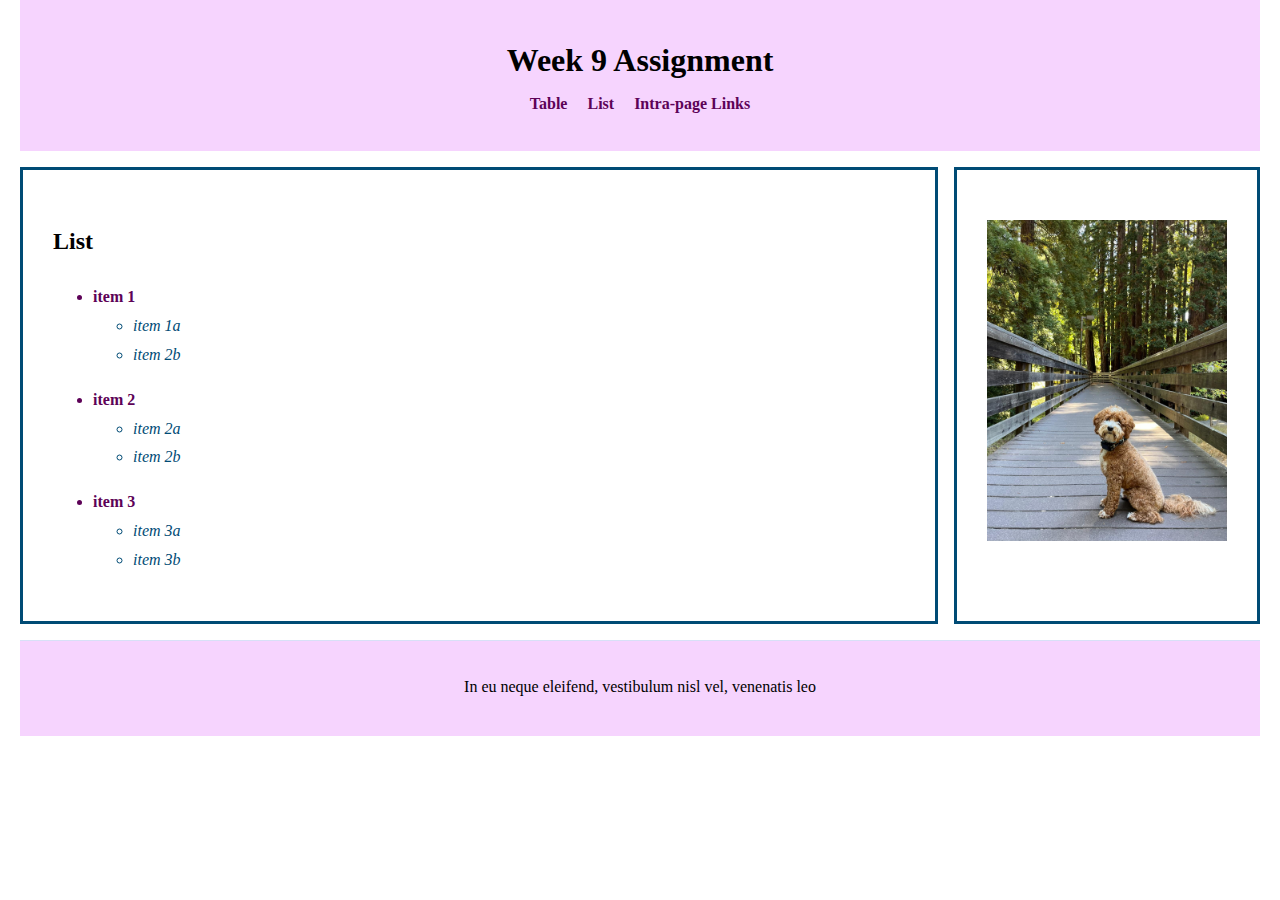
==== list.html @ af9aa4b4 "First version" ====
<!doctype html>
<html lang="en">
<head> 
	<meta charset="utf-8">
	<meta name="viewport" content="width=device-width, initial-scale=1">
	<title>Week 9 Assignment</title>
	<link rel="stylesheet" href="css/style.css">
	<link rel="stylesheet" media="print" href="css/print.css">
<body>
	<div class="wrapper">
		<header class="banner">
			<h1>Week 9 Assignment</h1>
			<nav class="primary-menu"> 
				<ul>
					<li><a href="index.html">Table</a></li>
					<li><a href="list.html">List</a></li>
					<li><a href="intrapage.html">Intra-page Links</a></li>
				</ul>
			</nav>
		</header>
		<main>
			<h2>List</h2>
				<ul>
					<li>item 1
						<ul>
							<li>item 1a</li>
							<li>item 2b</li>
						</ul>
					</li>
				</ul>
				<ul>
					<li>item 2
						<ul>
							<li>item 2a</li>
							<li>item 2b</li>
						</ul>
					</li>
				</ul>
				<ul>
					<li>item 3
						<ul>
							<li>item 3a</li>
							<li>item 3b</li>
						</ul>
					</li>
				</ul>
		</main>
		<aside class="sidebar">
			<img src="image/bridge.jpg" alt="My dog standing on a bridge">
		</aside>
		<footer class="site-footer">
				<p>In eu neque eleifend, vestibulum nisl vel, venenatis leo</p>
		</footer>
	</div>
</body>

</html>
---- css/style.css ----
* {
  box-sizing: border-box;
}

body {
	margin: 0;
	font-family: georgia, serif;
	line-height: 1.8;
	padding-left: 20px; 
	padding-right: 20px;
}

.clear {
  clear: both;
}

.banner {
  background-color: #f6d4fe;
  border-bottom: 1px solid #f6d4fe;
  padding: 2em;
  display: flex;
  flex-direction: column;
  align-items: center;
}

.banner h1 {
  margin: 0;
  text-align: center;
  position: sticky;
  top:0;
  z-index: 1000;
  width: 100%;
}

.wrapper {
	display: grid;
	grid-template-columns: 3fr 1fr;
	grid-template-rows: auto auto minmax(6em,auto); 
	grid-template-areas: "banner banner" "main sidebar" "footer footer";
	grid-gap: 1em;
}
 
.banner {
	grid-area: banner;
}

main {
	grid-area: main;
	border: 3px solid #004b75;
}

.table {
  border-collapse: collapse;
}

.table, .table td {
	border: 1px solid #004b75;
	background-color: #d4effe;
}

.table td {
  padding: 6px;
}

.sidebar {
   grid-area: sidebar;
   border: 3px solid #004b75;
}

.site-footer {
   grid-area: footer;
}

.container {
	border: 3px solid #004b75;
	display: flex;
	justify-content: center;
	flex-direction: column;
}

.one {
	background-color: #d4effe;
}

.two {
	background-color: #f6d4fe; 
}

.three {
	background-color: #d4effe;
}

main ul {
	color: #5d0257;
	font-weight: bold; 
	font-family: georgia, serif;
}

main ul ul li {
	color: #004b75;
	font-style: italic;
	font-weight: normal; 
	font-family: georgia, serif;
}

.link {
	text-align: center;
	display: inline-block;
	font-family: georgia, serif;
}

img {
    margin-top: 20px; 
}

.primary-menu a {
	color: #5d0257;
	font-weight: bold;
	text-align: center;
	display: flex;
	text-decoration: none;
	list-style-type: none;
	font-family: georgia, serif;
}

.primary-menu ul {
	color: #004b75;
	font-weight: normal;
	list-style-type: none;
	padding: 0;
	margin: 0;
	text-align: center;
	display: flex;
	font-family: georgia, serif;
}

.primary-menu li {
    margin-right: 20px;
}

.primary-menu li:last-child {
    margin-right: 0;
}


h2, h3, h4 {
  font-size: 24px; 
}

/* Mobile-first layout */
main, .sidebar {
  width: auto; 
  padding: 30px;
  float: none; 
}

@media (min-width: 768px) {
   .wrapper {
      display: grid;
      grid-template-rows: auto auto minmax(6em,auto);
      grid-template-columns: 3fr 1fr;
      grid-template-areas: "banner banner" "main sidebar" "footer footer";
}

.banner {

      grid-area: banner;
   }
main {

      grid-area: main;
   }
.sidebar {

      grid-area: sidebar;
   }
   .site-footer {
      grid-area: footer;
   }
}

.site-footer {
  min-height: 6em;
  background-color: #f6d4fe;
  border-top: 1px solid #d8e0f7;
  text-align: center; 
  padding: 1em 0; 
}

img {
   max-width: 100%;
   height: auto;
   display: block;
}
---- css/print.css ----
* {
  box-sizing: border-box;
}

body {
	margin: 0;
	font-family: georgia, serif;
	line-height: 1.8;
	padding-left: 20px; 
	padding-right: 20px;
}

.clear {
  clear: both;
}

.banner {
  border-bottom: 1px solid #f6d4fe;
  padding: 2em;
  display: flex;
  flex-direction: column;
  align-items: center;
}

.banner h1 {
  margin: 0;
  text-align: center;
  position: sticky;
  top:0;
  z-index: 1000;
  width: 100%;
}

.wrapper {
	display: grid;
	grid-template-columns: 3fr 1fr;
	grid-template-rows: auto auto minmax(6em,auto); 
	grid-template-areas: "banner banner" "main sidebar" "footer footer";
	grid-gap: 1em;
}
 
.banner {
	grid-area: banner;
}

main {
	grid-area: main;
	border: 3px solid #004b75;
}

.table {
  border-collapse: collapse;
}

.table, .table td {
	border: 1px solid #004b75;
	background-color: #d4effe;
}

.table td {
  padding: 6px;
}

.sidebar {
   grid-area: sidebar;
   border: 3px solid #004b75;
}

.site-footer {
   grid-area: footer;
}

.container {
	border: 3px solid #004b75;
	display: flex;
	justify-content: center;
	flex-direction: column;
}

main ul {
	color: #5d0257;
	font-weight: bold; 
	font-family: georgia, serif;
}

main ul ul li {
	color: #004b75;
	font-style: italic;
	font-weight: normal; 
	font-family: georgia, serif;
}

.link {
	text-align: center;
	display: inline-block;
	font-family: georgia, serif;
}

img {
    margin-top: 20px; 
}

.primary-menu a {
	color: #5d0257;
	font-weight: bold;
	text-align: center;
	display: inline-block;
	text-decoration: none;
	list-style-type: none;
	font-family: georgia, serif;
}

.primary-menu ul {
	color: #004b75;
	font-weight: normal;
	list-style-type: none;
	padding: 0;
	margin: 0;
	text-align: center;
	display: inline-block;
	font-family: georgia, serif;
}

h2, h3, h4 {
  font-size: 24px; 
}

/* Mobile-first layout */
main, .sidebar {
  width: auto; 
  padding: 30px;
  float: none; 
}

@media (min-width: 768px) {
   .wrapper {
      display: grid;
      grid-template-rows: auto auto minmax(6em,auto);
      grid-template-columns: 3fr 1fr;
      grid-template-areas: "banner banner" "main sidebar" "footer footer";
}

.banner {

      grid-area: banner;
   }
main {

      grid-area: main;
   }
.sidebar {

      grid-area: sidebar;
   }
   .site-footer {
      grid-area: footer;
   }
}

.site-footer {
  min-height: 6em;
  border-top: 1px solid #d8e0f7;
  text-align: center; 
  padding: 1em 0; 
}

img {
   max-width: 100%;
   height: auto;
   display: block;
}
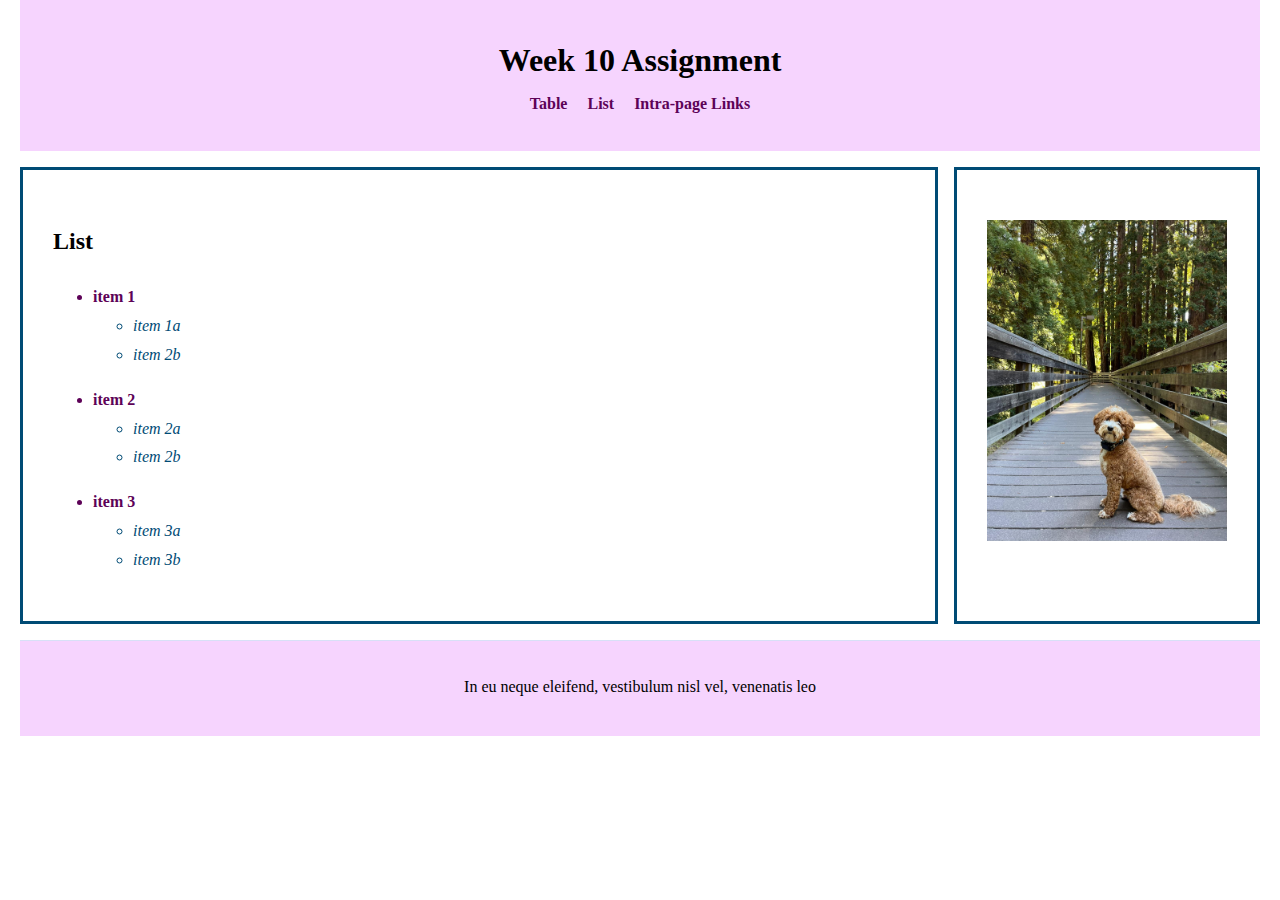
==== commit 94e56546: "Add files via upload" ====
--- a/list.html
+++ b/list.html
@@ -3,13 +3,13 @@
 <head> 
 	<meta charset="utf-8">
 	<meta name="viewport" content="width=device-width, initial-scale=1">
-	<title>Week 9 Assignment</title>
+	<title>Week 10 Assignment</title>
 	<link rel="stylesheet" href="css/style.css">
 	<link rel="stylesheet" media="print" href="css/print.css">
 <body>
 	<div class="wrapper">
 		<header class="banner">
-			<h1>Week 9 Assignment</h1>
+			<h1>Week 10 Assignment</h1>
 			<nav class="primary-menu"> 
 				<ul>
 					<li><a href="index.html">Table</a></li>
